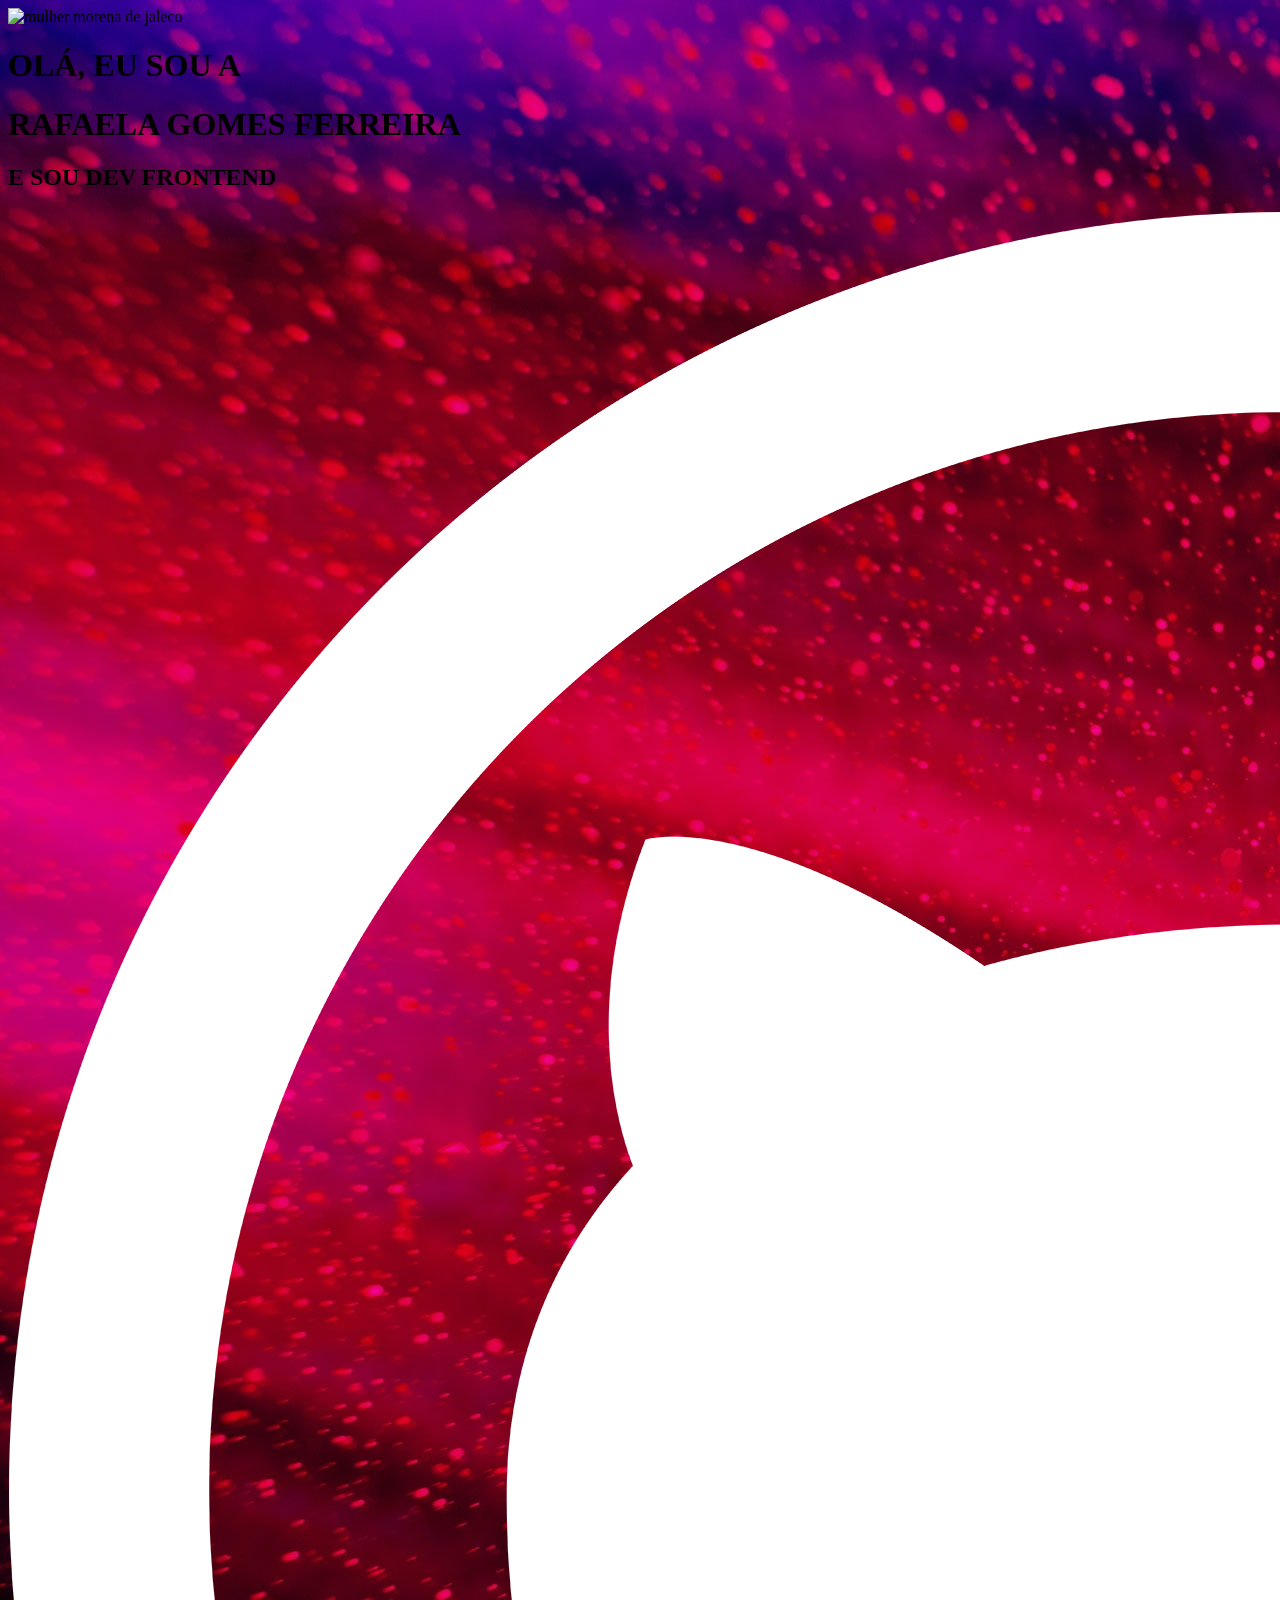
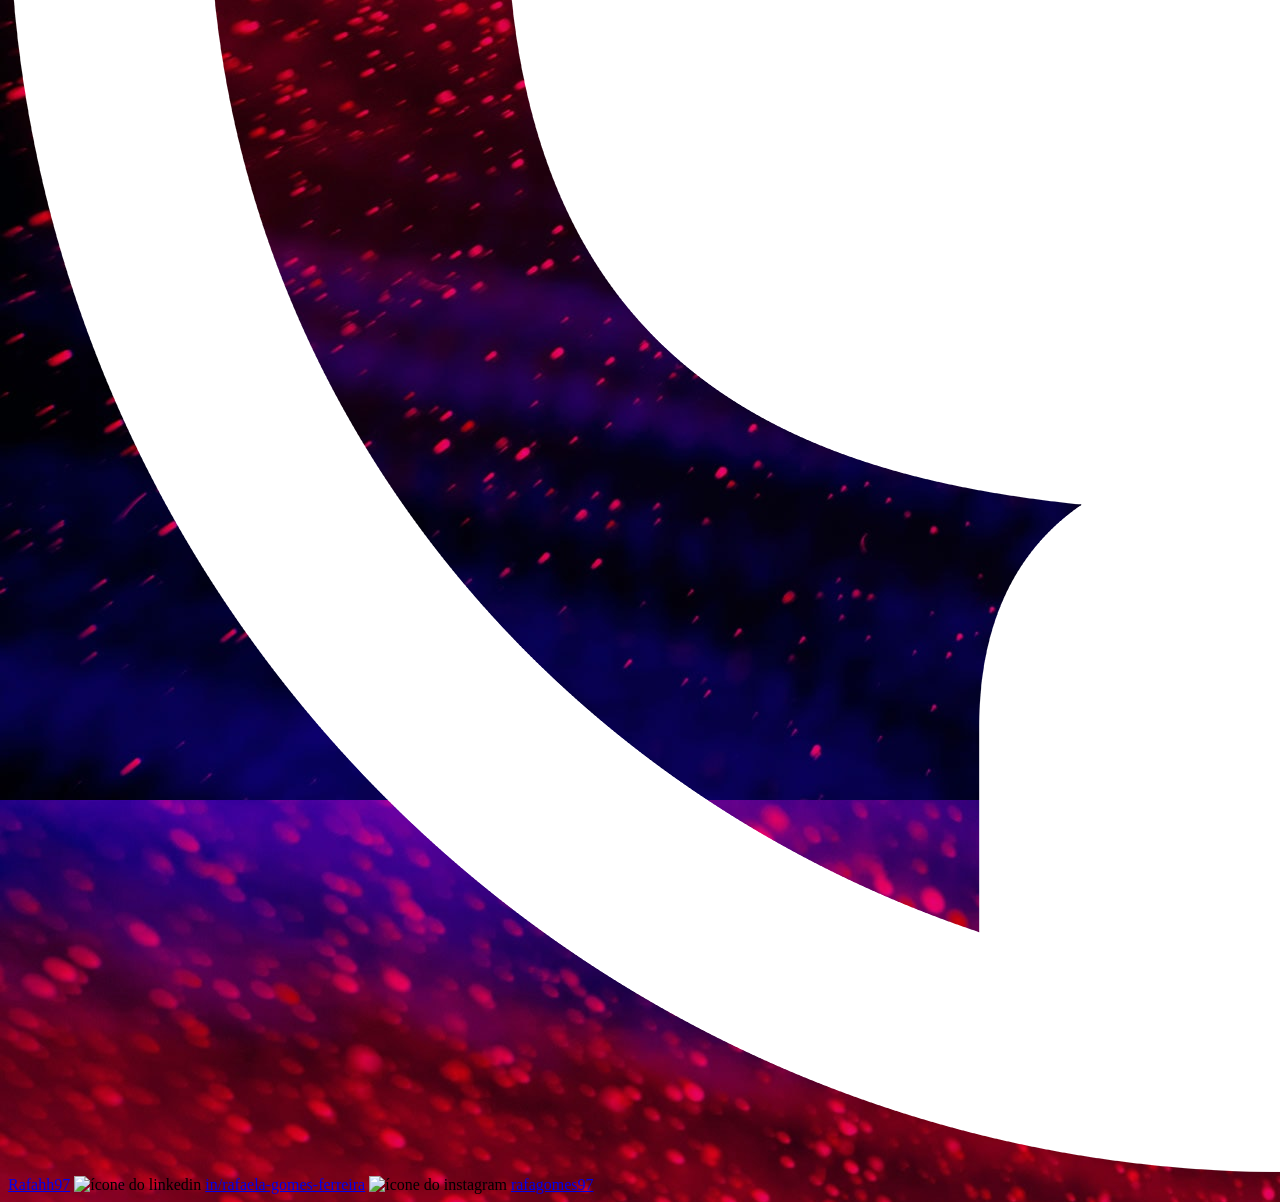
==== index.html @ 8587ccc5 "create html" ====
<!DOCTYPE html>
<html lang="en">
<head>
    <meta charset="UTF-8">
    <meta name="viewport" content="width=device-width, initial-scale=1.0">
    <link href="style.css" rel="stylesheet" type="text/css">
    <link href="https://fonts.googleapis.com/css2?family=Suez+One&display=swap&family=Playfair+Display&display=swap" rel="stylesheet">
    <title>RGFcard</title>
</head>
<body background="background.jpg">
    <div class="perfil">
        <img alt="mulher morena de jaleco" title="mulher morena de jaleco" src="perfil.png">
        <span class="ola"><h1>OLÁ, EU SOU A</h1></span>
        <span class="nome"><h1><b> RAFAELA GOMES FERREIRA </b></h1></span>  
        <span class="trabalho"><h2>E SOU DEV FRONTEND</h2></span> 
    </div>
    <!--As imagens dos ícones do linkedin e instagram foram baixadas do site https://www.pngegg.com/ e a do github do site https://www.pngitem.com/-->
    <div class="redessociais">
        <img alt="ícone do github" title="ícone do github" src="github.png">
        <a href="https://github.com/Rafahh97">Rafahh97</a>
        <img alt="ícone do linkedin" title="ícone do linkedin" src="linkedin.png">
        <a href="https://www.linkedin.com/in/rafaela-gomes-ferreira-0b8023118/">in/rafaela-gomes-ferreira</a>
        <img alt="ícone do instagram" title="ícone do instagram" src="instagram.png">
        <a href="https://www.instagram.com/rafagomes97/">rafagomes97</a>
    </div>
</html>
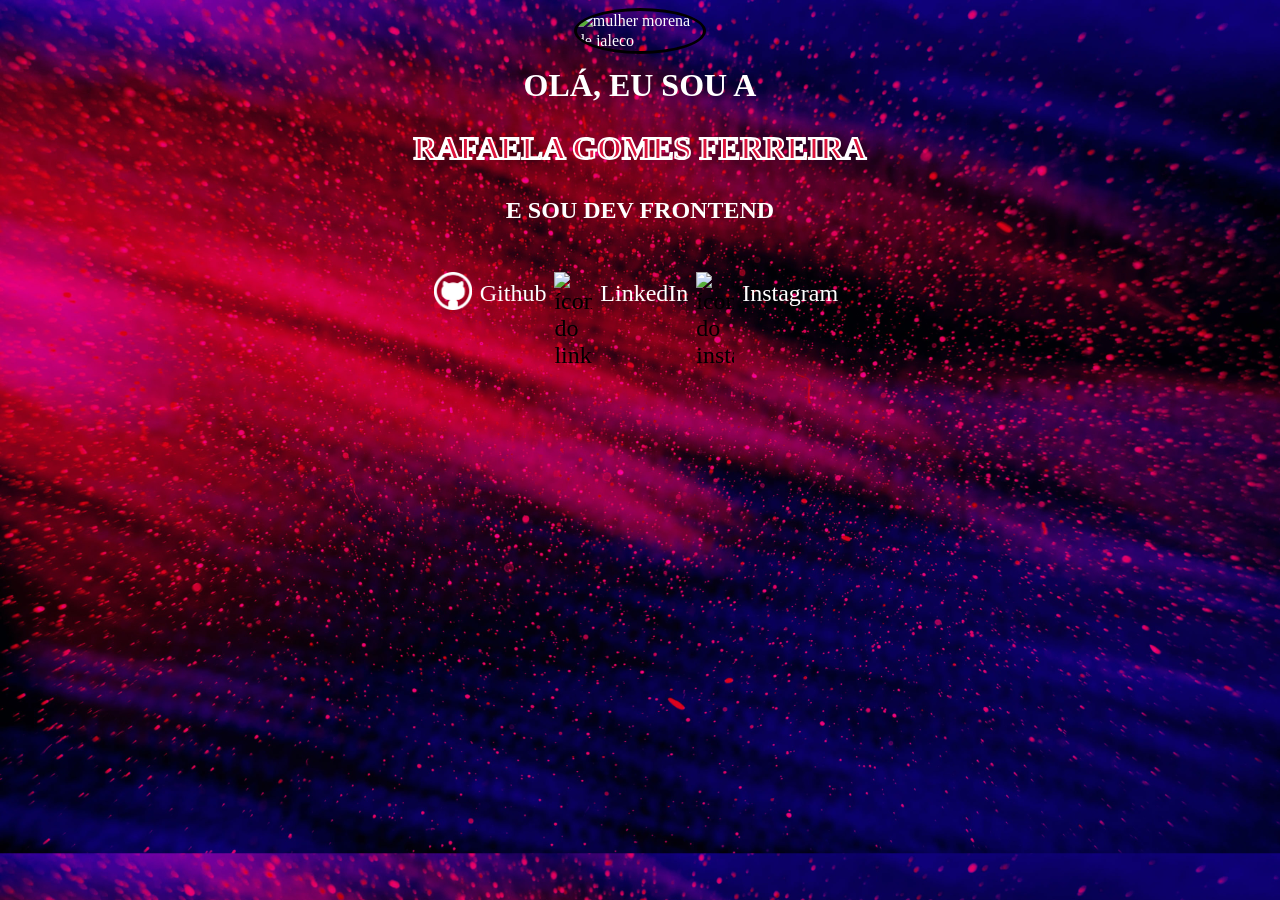
==== commit 48d1adbe: "just organize better" ====
--- a/index.html
+++ b/index.html
@@ -4,6 +4,7 @@
     <meta charset="UTF-8">
     <meta name="viewport" content="width=device-width, initial-scale=1.0">
     <link href="style.css" rel="stylesheet" type="text/css">
+    <link rel="stylesheet" href="https://cdnjs.cloudflare.com/ajax/libs/animate.css/4.1.1/animate.min.css">
     <link href="https://fonts.googleapis.com/css2?family=Suez+One&display=swap&family=Playfair+Display&display=swap" rel="stylesheet">
     <title>RGFcard</title>
 </head>
@@ -11,16 +12,19 @@
     <div class="perfil">
         <img alt="mulher morena de jaleco" title="mulher morena de jaleco" src="perfil.png">
         <span class="ola"><h1>OLÁ, EU SOU A</h1></span>
-        <span class="nome"><h1><b> RAFAELA GOMES FERREIRA </b></h1></span>  
+        <div class="nome">
+            <span class="animate__animated animate__bounceIn"><h1><b> RAFAELA GOMES FERREIRA </b></h1></span>  
+        </div>
         <span class="trabalho"><h2>E SOU DEV FRONTEND</h2></span> 
+        <p></p>
     </div>
     <!--As imagens dos ícones do linkedin e instagram foram baixadas do site https://www.pngegg.com/ e a do github do site https://www.pngitem.com/-->
     <div class="redessociais">
         <img alt="ícone do github" title="ícone do github" src="github.png">
-        <a href="https://github.com/Rafahh97">Rafahh97</a>
+        <a href="https://github.com/Rafahh97"><span>Github</span></a>
         <img alt="ícone do linkedin" title="ícone do linkedin" src="linkedin.png">
-        <a href="https://www.linkedin.com/in/rafaela-gomes-ferreira-0b8023118/">in/rafaela-gomes-ferreira</a>
+        <a href="https://www.linkedin.com/in/rafaela-gomes-ferreira-0b8023118/"><span>LinkedIn</span></a>
         <img alt="ícone do instagram" title="ícone do instagram" src="instagram.png">
-        <a href="https://www.instagram.com/rafagomes97/">rafagomes97</a>
+        <a href="https://www.instagram.com/rafagomes97/"><span>Instagram</span></a>
     </div>
 </html>
--- a/style.css
+++ b/style.css
@@ -0,0 +1,71 @@
+body{
+    background-size: cover;
+}
+div{
+    display: flex;
+    justify-content: center;
+}
+.perfil{
+    flex-direction: column;
+    align-items: center;
+    line-height: 20px;
+    font-family: 'Playfair Display', serif;
+    color: white;
+}
+.perfil .nome{
+    font-family: 'Suez One', serif;
+    color: crimson;
+    -webkit-text-stroke-width: 2px;
+    -webkit-text-stroke-color: white;
+}
+.perfil img{
+    width: 10%;
+    height: 10%;
+    border-radius: 50%;
+    border: solid 3px;
+    border-color: black;
+}
+.redessociais{
+    justify-content: center;
+    font-size: x-large;
+}
+.redessociais a{
+    color:white;
+    text-decoration: none;
+    padding: 8px;
+}
+.redessociais a span:hover{
+    color: crimson;
+    background-color: white;
+}
+.redessociais img{
+    width: 3%;
+    height: 3%;
+}
+ @media only screen and (max-width: 768px){
+    body{
+        background-repeat: no-repeat;
+        background-size: cover;
+        background-image: url(background2.jpg);
+        overflow: hidden;
+    }
+    .perfil{
+        font-size: 12px;
+        color: white;
+    }
+    .perfil img{
+        width: 20%;
+        height: 20%;
+        border-radius: 50%;
+        border: solid 3px;
+        border-color: black;
+    }
+    .redessociais{
+        font-size: 15px;
+        text-align: center;
+    }
+    .redessociais img{
+        width: 8%;
+        height: 8%;
+    }
+ }
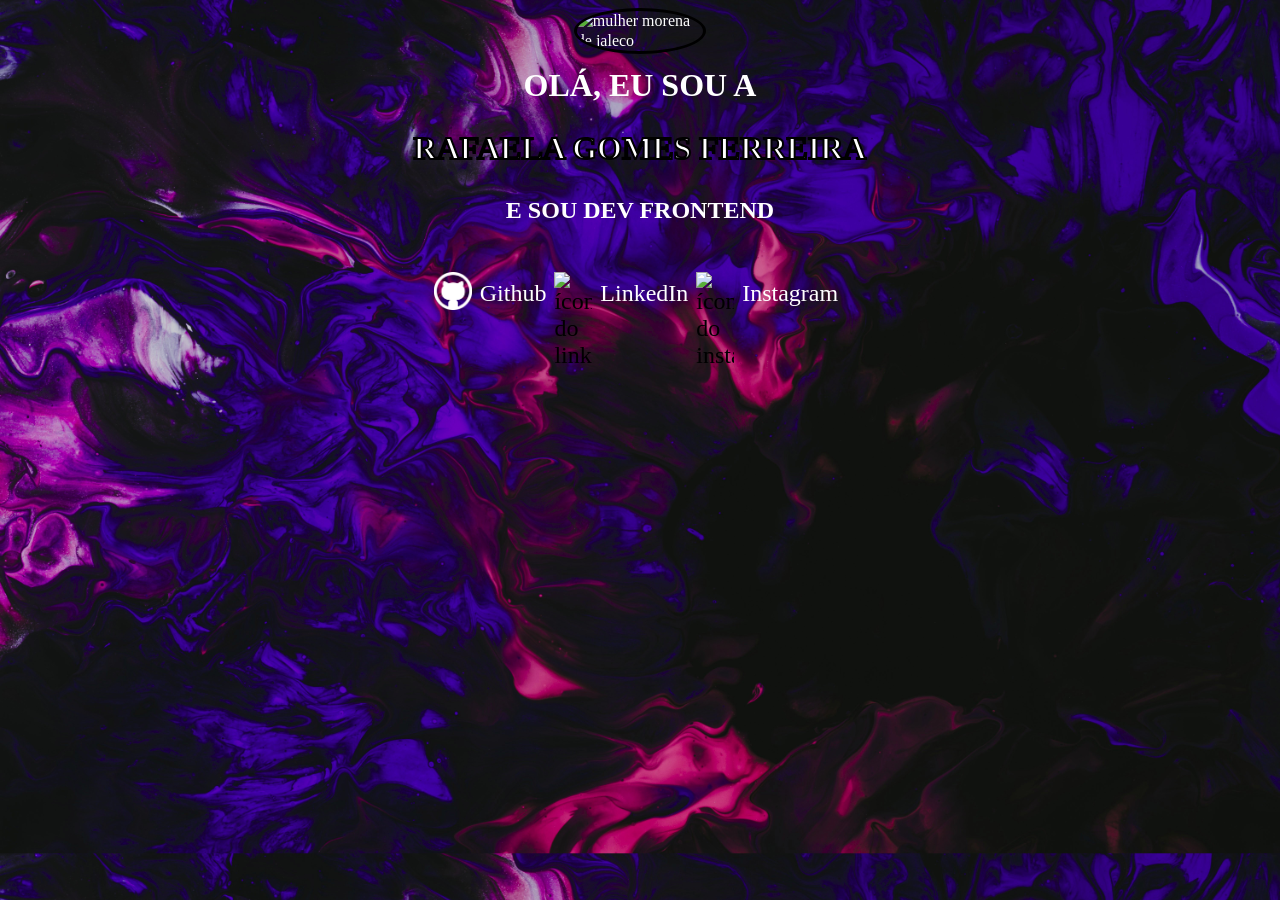
==== commit cede2c2c: "change bg image and colors" ====
--- a/index.html
+++ b/index.html
@@ -8,7 +8,7 @@
     <link href="https://fonts.googleapis.com/css2?family=Suez+One&display=swap&family=Playfair+Display&display=swap" rel="stylesheet">
     <title>RGFcard</title>
 </head>
-<body background="background.jpg">
+<body background="bg1.jpg">
     <div class="perfil">
         <img alt="mulher morena de jaleco" title="mulher morena de jaleco" src="perfil.png">
         <span class="ola"><h1>OLÁ, EU SOU A</h1></span>
--- a/style.css
+++ b/style.css
@@ -14,9 +14,9 @@
 }
 .perfil .nome{
     font-family: 'Suez One', serif;
-    color: crimson;
+    color: white;
     -webkit-text-stroke-width: 2px;
-    -webkit-text-stroke-color: white;
+    -webkit-text-stroke-color: black;
 }
 .perfil img{
     width: 10%;
@@ -35,7 +35,7 @@
     padding: 8px;
 }
 .redessociais a span:hover{
-    color: crimson;
+    color: slateblue;
     background-color: white;
 }
 .redessociais img{
@@ -46,7 +46,7 @@
     body{
         background-repeat: no-repeat;
         background-size: cover;
-        background-image: url(background2.jpg);
+        background-image: url(bg2.jpg);
         overflow: hidden;
     }
     .perfil{
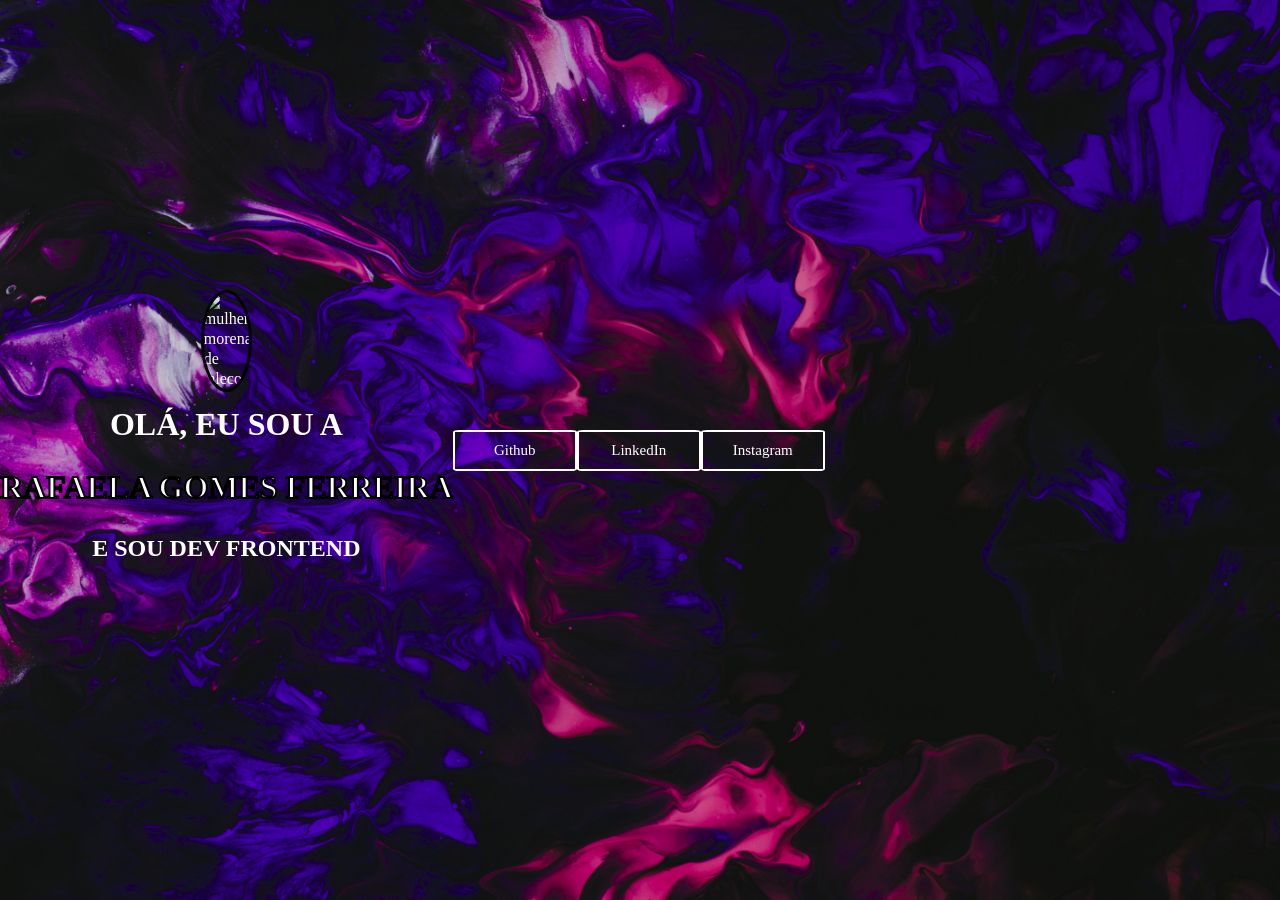
==== commit a5bf9abe: "changes to center content" ====
--- a/index.html
+++ b/index.html
@@ -6,25 +6,24 @@
     <link href="style.css" rel="stylesheet" type="text/css">
     <link rel="stylesheet" href="https://cdnjs.cloudflare.com/ajax/libs/animate.css/4.1.1/animate.min.css">
     <link href="https://fonts.googleapis.com/css2?family=Suez+One&display=swap&family=Playfair+Display&display=swap" rel="stylesheet">
+    <script src="https://kit.fontawesome.com/e16c930639.js" crossorigin="anonymous"></script>
     <title>RGFcard</title>
 </head>
 <body background="bg1.jpg">
-    <div class="perfil">
-        <img alt="mulher morena de jaleco" title="mulher morena de jaleco" src="perfil.png">
-        <span class="ola"><h1>OLÁ, EU SOU A</h1></span>
-        <div class="nome">
-            <span class="animate__animated animate__bounceIn"><h1><b> RAFAELA GOMES FERREIRA </b></h1></span>  
+    <div class="all">
+        <div class="perfil itens">
+            <img alt="mulher morena de jaleco" title="mulher morena de jaleco" src="perfil.png">
+            <span class="ola"><h1>OLÁ, EU SOU A</h1></span>
+            <div class="nome">
+                <span class="animate__animated animate__bounceIn"><h1><b> RAFAELA GOMES FERREIRA </b></h1></span>  
+            </div>
+            <span class="trabalho"><h2>E SOU DEV FRONTEND</h2></span> 
+            <p></p>
         </div>
-        <span class="trabalho"><h2>E SOU DEV FRONTEND</h2></span> 
-        <p></p>
-    </div>
-    <!--As imagens dos ícones do linkedin e instagram foram baixadas do site https://www.pngegg.com/ e a do github do site https://www.pngitem.com/-->
-    <div class="redessociais">
-        <img alt="ícone do github" title="ícone do github" src="github.png">
-        <a href="https://github.com/Rafahh97"><span>Github</span></a>
-        <img alt="ícone do linkedin" title="ícone do linkedin" src="linkedin.png">
-        <a href="https://www.linkedin.com/in/rafaela-gomes-ferreira-0b8023118/"><span>LinkedIn</span></a>
-        <img alt="ícone do instagram" title="ícone do instagram" src="instagram.png">
-        <a href="https://www.instagram.com/rafagomes97/"><span>Instagram</span></a>
-    </div>
+        <div class="redessociais itens">
+            <a href="https://github.com/Rafahh97"><i class="fab fa-github-square fa-lg"></i>  Github</a>
+            <a href="https://www.linkedin.com/in/rafaela-gomes-ferreira-0b8023118/"><i class="fab fa-linkedin fa-lg"></i>  LinkedIn</a>
+            <a href="https://www.instagram.com/rafagomes97/"><i class="fab fa-instagram-square fa-lg"></i>  Instagram</a>
+        </div>
+    </div>   
 </html>
--- a/style.css
+++ b/style.css
@@ -1,9 +1,19 @@
 body{
     background-size: cover;
+    display: flex;
+    align-items: center;
+    height: 100vh;
+    margin: 0;
 }
-div{
+.all{
     display: flex;
     justify-content: center;
+    align-items: center;
+    flex-wrap: wrap;
+}
+.itens{
+    justify-content: center;
+    display: flex;    
 }
 .perfil{
     flex-direction: column;
@@ -25,22 +35,20 @@
     border: solid 3px;
     border-color: black;
 }
-.redessociais{
-    justify-content: center;
-    font-size: x-large;
-}
 .redessociais a{
     color:white;
     text-decoration: none;
-    padding: 8px;
+    font-size: 15px;
+    padding: 10px;
+    border-color: white;
+    border: solid 2px;
+    border-radius: 5%;
+    width: 100px;
+    text-align: center;
 }
-.redessociais a span:hover{
+.redessociais a:hover{
     color: slateblue;
     background-color: white;
-}
-.redessociais img{
-    width: 3%;
-    height: 3%;
 }
  @media only screen and (max-width: 768px){
     body{
@@ -60,12 +68,9 @@
         border: solid 3px;
         border-color: black;
     }
-    .redessociais{
-        font-size: 15px;
+    .redessociais a{
+        font-size: 12px;
         text-align: center;
-    }
-    .redessociais img{
-        width: 8%;
-        height: 8%;
+        width: 12%;
     }
  }
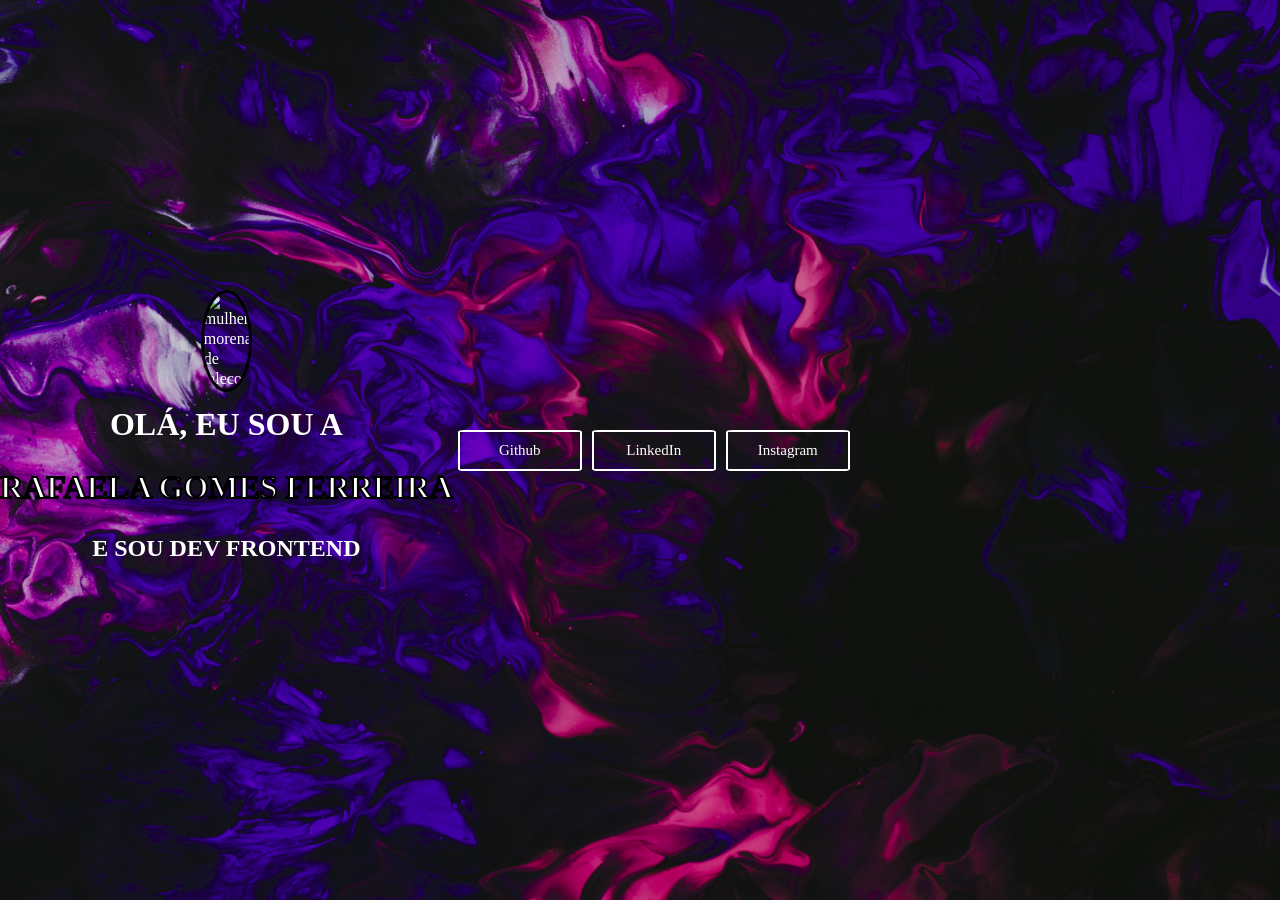
==== commit 30a853bf: "remove files from folder" ====
--- a/index.html
+++ b/index.html
@@ -10,7 +10,7 @@
     <title>RGFcard</title>
 </head>
 <body background="bg1.jpg">
-    <div class="all">
+    <div class="corpo">
         <div class="perfil itens">
             <img alt="mulher morena de jaleco" title="mulher morena de jaleco" src="perfil.png">
             <span class="ola"><h1>OLÁ, EU SOU A</h1></span>
--- a/style.css
+++ b/style.css
@@ -5,7 +5,7 @@
     height: 100vh;
     margin: 0;
 }
-.all{
+.corpo{
     display: flex;
     justify-content: center;
     align-items: center;
@@ -45,6 +45,7 @@
     border-radius: 5%;
     width: 100px;
     text-align: center;
+    margin: 5px;
 }
 .redessociais a:hover{
     color: slateblue;
@@ -71,6 +72,6 @@
     .redessociais a{
         font-size: 12px;
         text-align: center;
-        width: 12%;
+        width: 15%;
     }
  }
